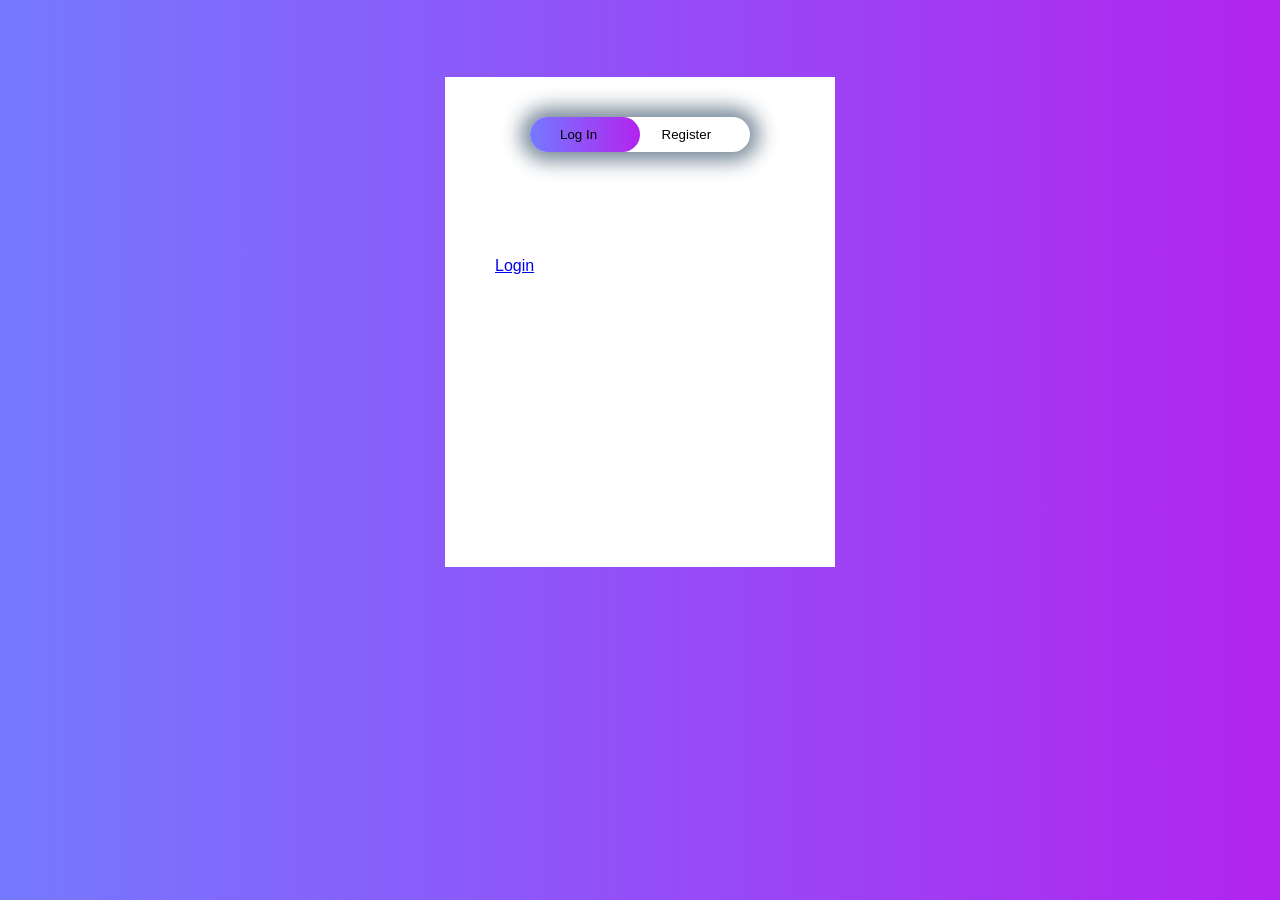
==== index.html @ d194dd03 "Update index.html" ====
<html>
    <head>
        <title>WELCOME</title>
        <link rel="stylesheet" href="index.css">
    </head>
    <body>
        <div class="hero">
            <div class="form-box">
                <div class="button-box">
                    <div id="btn"></div>
                    <button type="button" class="toggle-btn" onclick="login()">Log In</button>
                    <button type="button" class="toggle-btn" onclick="register()">Register</button>
                </div>
                <form id="login" class="input-group" action="upload.html">
                    <a href="https://c2abn635.caspio.com/dp/d2a39000f78da3e3e27b4cd19bfd">Login</a>
                </form>

                <form id="register" class="input-group" action="insert.php" method="POST">
                    
                    <a href="https://c2abn635.caspio.com/dp/d2a39000810872ea071242d4bfaa">Registration</a>
                </form>
            </div>
        </div>

        <script>
            var x = document.getElementById("login");
            var y = document.getElementById("register");
            var z = document.getElementById("btn");

            function register(){
                x.style.left = "-400px";
                y.style.left = "50px";
                z.style.left = "110px";
            }
            function login(){
                x.style.left = "50px";
                y.style.left = "450px";
                z.style.left = "0px";
            }
        </script>
        
    </body>
</html>
---- index.css ----
*{
    margin: 0;
    padding-top: 0;
    font-family: sans-serif;
}

.hero{
    height: 100%;
    width: 100%;
    background: -webkit-linear-gradient(left, #7579ff, #b224ef);
    background-position: center;
    background-size: cover;
    position: absolute;
}

.form-box{
    width: 380px;
    height: 480px;
    position: relative;
    margin: 6% auto;
    background: #fff;
    padding: 5px;
    overflow: hidden;
}

.button-box{
    width: 220px;
    margin: 35px auto;
    position: relative;
    box-shadow: 0 0 20px 9px lightslategray;
    border-radius: 30px;
}

.toggle-btn{
    padding: 10px 30px;
    cursor: pointer;
    background: transparent;
    border: 0;
    outline: none;
    position: relative;
}

#btn{
    top: 0;
    left: 0;
    position: absolute;
    width: 110px;
    height: 100%;
    background: linear-gradient(to right, #7579ff, #b224ef);
    border-radius: 30px;
    transition: .5s;
}

.input-group{
    top: 180px;
    position: absolute;
    width: 280px;
    transition: .5s;
}
.input-field{
    width: 100%;
    padding: 10px 0;
    margin: 5px 0;
    border-left: 0;
    border-top: 0;
    border-right: 0;
    border-bottom: 1px solid #999;
    outline: none;
    background: transparent;
}
.submit-btn{
    width: 85%;
    padding: 10px 30px;
    cursor: pointer;
    display: block;
    margin: auto;
    background: linear-gradient(to right, #7579ff, #b224ef);
    border: 0;
    outline: none;
    border-radius: 30px;
}
#login{
    left: 50px;
}
#register{
    left: 450px;
}
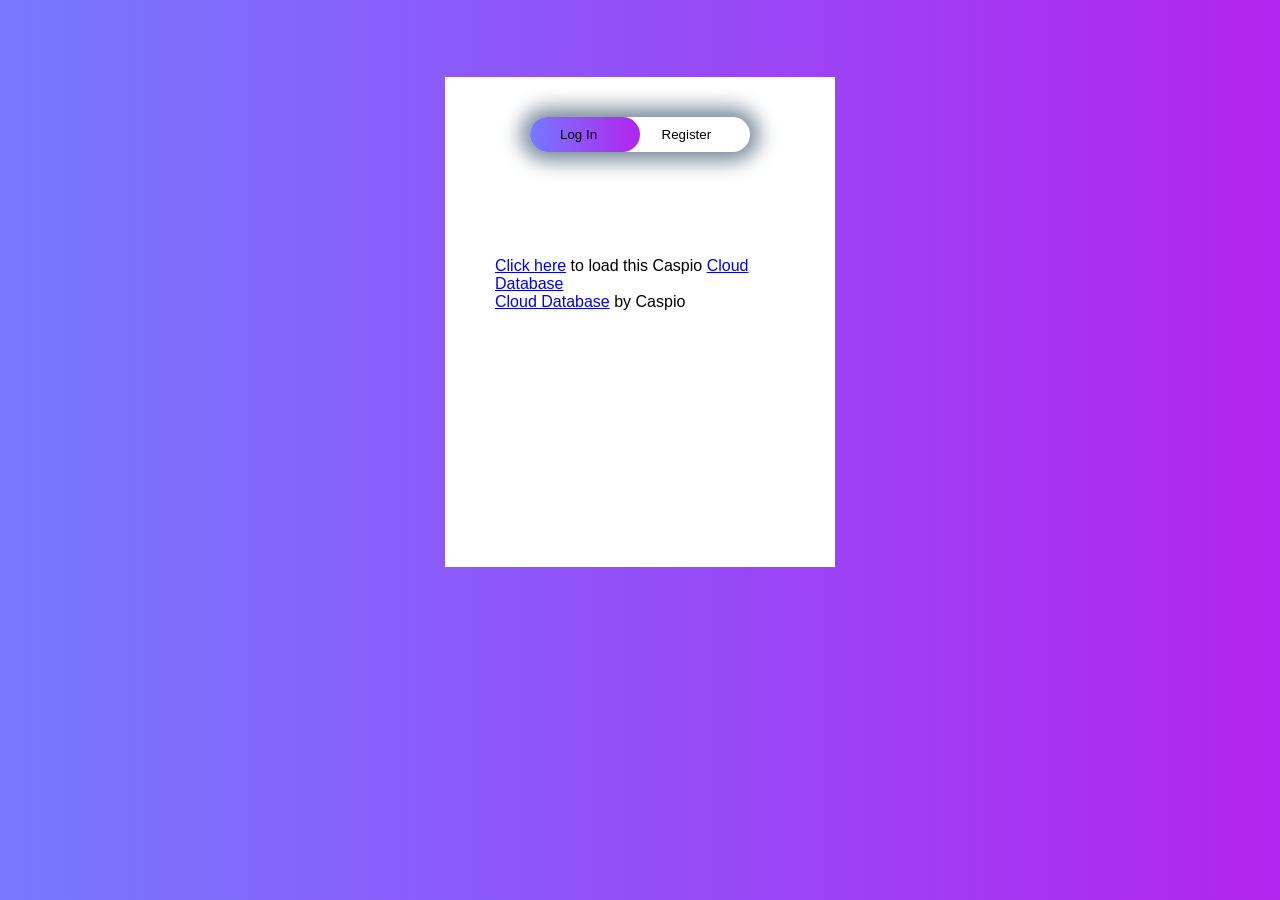
==== commit 3e7d4218: "Update index.html" ====
--- a/index.html
+++ b/index.html
@@ -12,12 +12,16 @@
                     <button type="button" class="toggle-btn" onclick="register()">Register</button>
                 </div>
                 <form id="login" class="input-group" action="upload.html">
-                    <a href="https://c2abn635.caspio.com/dp/d2a39000f78da3e3e27b4cd19bfd">Login</a>
+                    <script type="text/javascript" src="https://c2abn635.caspio.com/dp/d2a39000f78da3e3e27b4cd19bfd/emb"></script>
+<div class="cxkg"><a href="https://c2abn635.caspio.com/dp/d2a39000f78da3e3e27b4cd19bfd">Click here</a> to load this Caspio <a href="http://www.caspio.com" target="_blank" title="Cloud Database">Cloud Database</a></div>
+<div id="cbd2a39000f78da3e3e27b4cd19bfd"><a href="https://www.caspio.com" target="_blank">Cloud Database</a> by Caspio</div>
                 </form>
 
-                <form id="register" class="input-group" action="insert.php" method="POST">
+                <form id="register" class="input-group">
                     
-                    <a href="https://c2abn635.caspio.com/dp/d2a39000810872ea071242d4bfaa">Registration</a>
+                    <script type="text/javascript" src="https://c2abn635.caspio.com/dp/d2a39000810872ea071242d4bfaa/emb"></script>
+<div class="cxkg"><a href="https://c2abn635.caspio.com/dp/d2a39000810872ea071242d4bfaa">Click here</a> to load this Caspio <a href="http://www.caspio.com" target="_blank" title="Cloud Database">Cloud Database</a></div>
+<div id="cbd2a39000810872ea071242d4bfaa"><a href="https://www.caspio.com" target="_blank">Cloud Database</a> by Caspio</div>
                 </form>
             </div>
         </div>
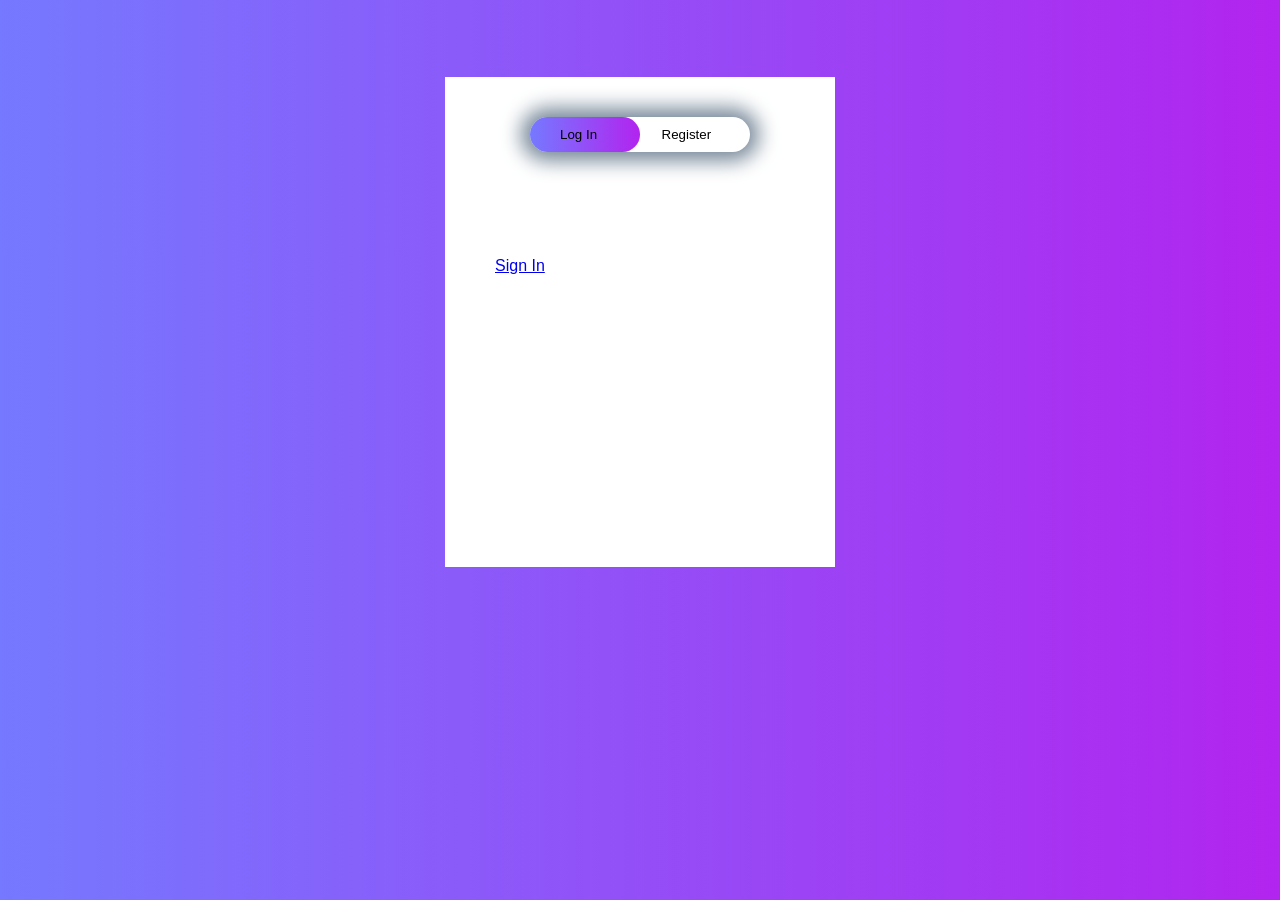
==== commit 564bf652: "Update index.html" ====
--- a/index.html
+++ b/index.html
@@ -12,16 +12,14 @@
                     <button type="button" class="toggle-btn" onclick="register()">Register</button>
                 </div>
                 <form id="login" class="input-group" action="upload.html">
-                    <script type="text/javascript" src="https://c2abn635.caspio.com/dp/d2a39000f78da3e3e27b4cd19bfd/emb"></script>
-<div class="cxkg"><a href="https://c2abn635.caspio.com/dp/d2a39000f78da3e3e27b4cd19bfd">Click here</a> to load this Caspio <a href="http://www.caspio.com" target="_blank" title="Cloud Database">Cloud Database</a></div>
-<div id="cbd2a39000f78da3e3e27b4cd19bfd"><a href="https://www.caspio.com" target="_blank">Cloud Database</a> by Caspio</div>
+                    <a href="https://c2abn635.caspio.com/dp/d2a39000f2972a985afd4392b137">Sign In</a>
                 </form>
 
                 <form id="register" class="input-group">
                     
                     <script type="text/javascript" src="https://c2abn635.caspio.com/dp/d2a39000810872ea071242d4bfaa/emb"></script>
-<div class="cxkg"><a href="https://c2abn635.caspio.com/dp/d2a39000810872ea071242d4bfaa">Click here</a> to load this Caspio <a href="http://www.caspio.com" target="_blank" title="Cloud Database">Cloud Database</a></div>
-<div id="cbd2a39000810872ea071242d4bfaa"><a href="https://www.caspio.com" target="_blank">Cloud Database</a> by Caspio</div>
+                    <div class="cxkg"><a href="https://c2abn635.caspio.com/dp/d2a39000810872ea071242d4bfaa">Click here</a> to load this Caspio <a href="http://www.caspio.com" target="_blank" title="Cloud Database">Cloud Database</a></div>
+                    <div id="cbd2a39000810872ea071242d4bfaa"><a href="https://www.caspio.com" target="_blank">Cloud Database</a> by Caspio</div>
                 </form>
             </div>
         </div>
